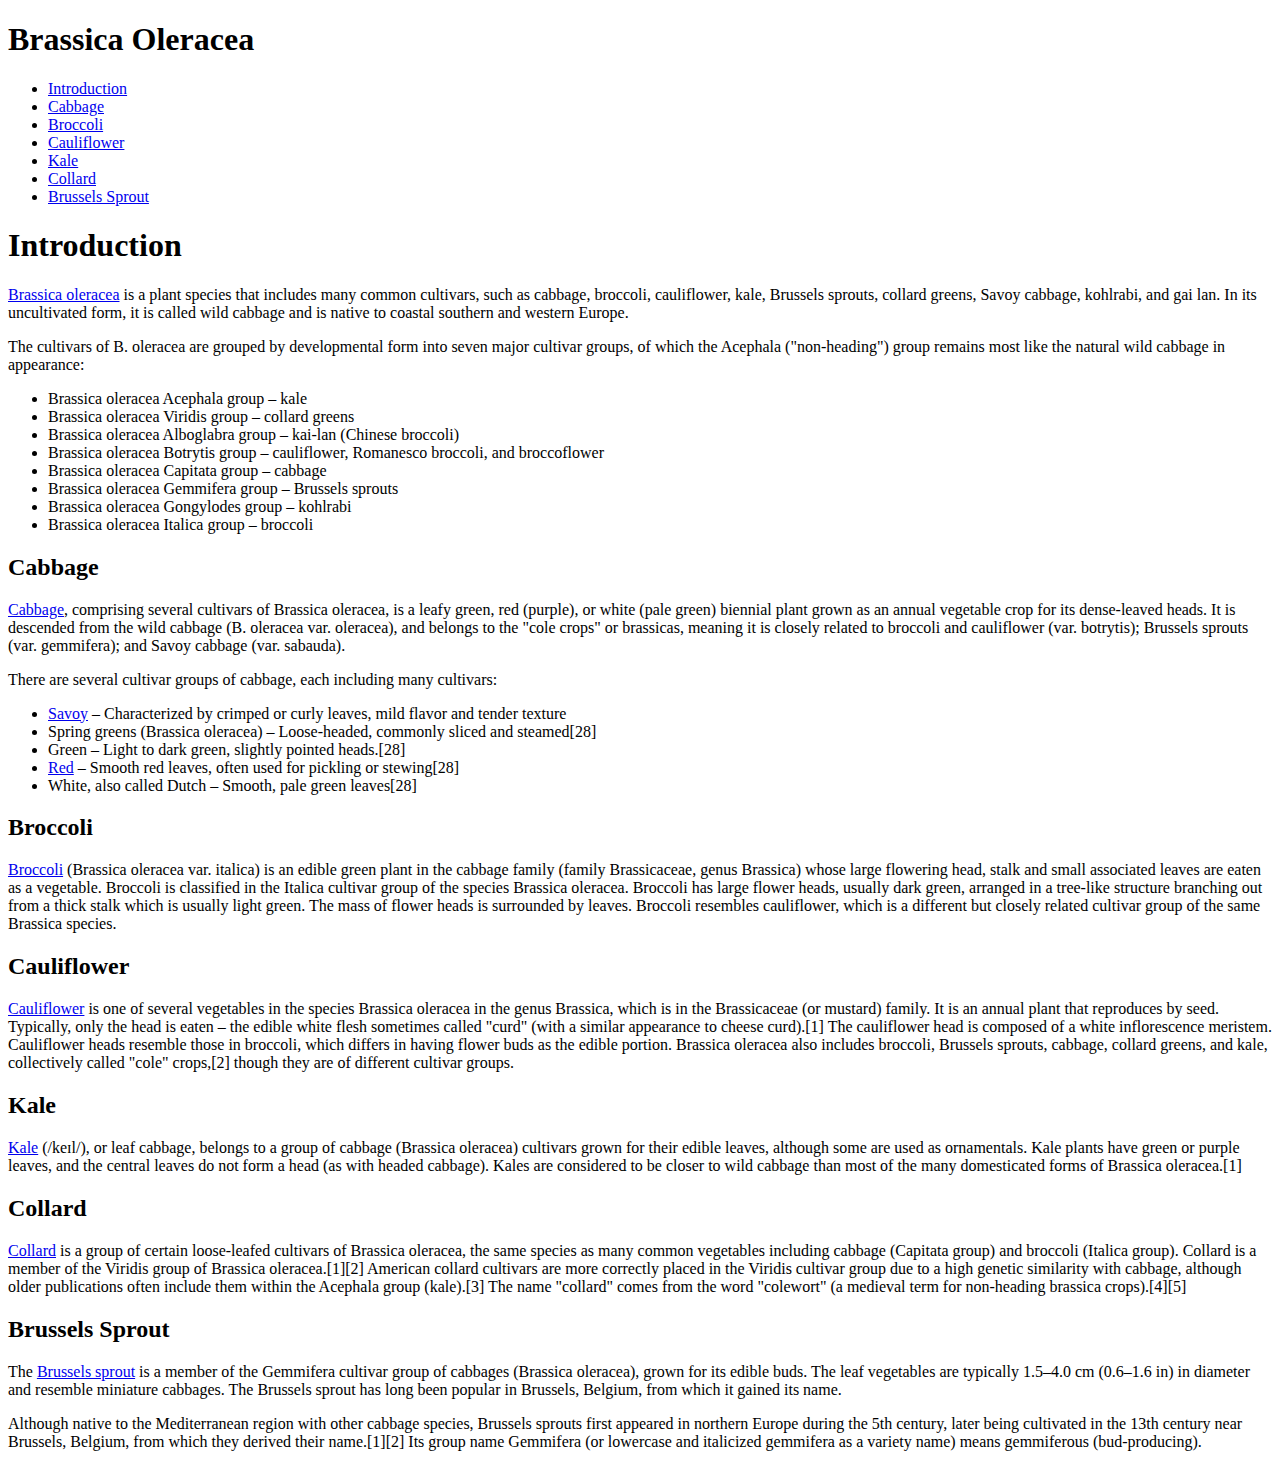
==== index.html @ 9eae695d "first commit" ====
<!DOCTYPE html>
<html lang="en">
  <head>
    <meta charset="UTF-8" />
    <link rel="stylesheet" href="styles.css">
    <meta name="viewport" content="width=device-width, initial-scale=1.0" />
  </head>
  <body>
    <nav id="navbar">
      <header>
        <h1>Brassica Oleracea</h1>
      </header>
      <ul>
        <li><a href="#introduction" class="nav-link">Introduction</a></li>
        <li><a href="#cabbage" class="nav-link">Cabbage</a></li>
        <li><a href="#broccoli" class="nav-link">Broccoli</a></li>
        <li><a href="#cauliflower" class="nav-link">Cauliflower</a></li>
        <li><a href="#kale" class="nav-link">Kale</a></li>
        <li><a href="#collard" class="nav-link">Collard</a></li>
        <li><a href="#brussels_sprout" class="nav-link">Brussels Sprout</a></li>
      </ul>
    </nav>
    <main id="main-doc">
      <section class="main-section" id="introduction">
        <header>
          <h1>Introduction</h1>
        </header>
        <p><a href="https://en.wikipedia.org/wiki/Brassica_oleracea" target="_blank">Brassica oleracea</a> is a plant species that includes many common cultivars, such as cabbage, broccoli, cauliflower, kale, Brussels sprouts, collard greens, Savoy cabbage, kohlrabi, and gai lan. In its uncultivated form, it is called wild cabbage and is native to coastal southern and western Europe.</p>
        <p>The cultivars of B. oleracea are grouped by developmental form into seven major cultivar groups, of which the Acephala ("non-heading") group remains most like the natural wild cabbage in appearance:</p>
        <ul>
          <li>Brassica oleracea Acephala group – kale</li>
          <li>Brassica oleracea Viridis group – collard greens</li>
          <li>Brassica oleracea Alboglabra group – kai-lan (Chinese broccoli)</li>
          <li>Brassica oleracea Botrytis group – cauliflower, Romanesco broccoli, and broccoflower</li>
          <li>Brassica oleracea Capitata group – cabbage</li>
          <li>Brassica oleracea Gemmifera group – Brussels sprouts</li>
          <li>Brassica oleracea Gongylodes group – kohlrabi</li>
          <li>Brassica oleracea Italica group – broccoli</li>
        </ul>
      </section>
      <section class="main-section" id="cabbage">
        <header>
          <h2>Cabbage</h2>
        </header>
        <p><a href="https://en.wikipedia.org/wiki/Cabbage">Cabbage</a>, comprising several cultivars of Brassica oleracea, is a leafy green, red (purple), or white (pale green) biennial plant grown as an annual vegetable crop for its dense-leaved heads. It is descended from the wild cabbage (B. oleracea var. oleracea), and belongs to the "cole crops" or brassicas, meaning it is closely related to broccoli and cauliflower (var. botrytis); Brussels sprouts (var. gemmifera); and Savoy cabbage (var. sabauda).</p>
        <p>There are several cultivar groups of cabbage, each including many cultivars:</p>
        <ul>
          <li><a href="https://en.wikipedia.org/wiki/Savoy_cabbage">Savoy</a> – Characterized by crimped or curly leaves, mild flavor and tender texture</li>
          <li>Spring greens (Brassica oleracea) – Loose-headed, commonly sliced and steamed[28]</li>
          <li>Green – Light to dark green, slightly pointed heads.[28]</li>
          <li><a href="https://en.wikipedia.org/wiki/Red_cabbage">Red</a> – Smooth red leaves, often used for pickling or stewing[28]</li>
          <li>White, also called Dutch – Smooth, pale green leaves[28]</li>
        </ul>
      </section>
      <section class="main-section" id="broccoli">
        <header>
          <h2>Broccoli</h2>
        </header>
        <p><a href="https://en.wikipedia.org/wiki/Broccoli">Broccoli</a> (Brassica oleracea var. italica) is an edible green plant in the cabbage family (family Brassicaceae, genus Brassica) whose large flowering head, stalk and small associated leaves are eaten as a vegetable. Broccoli is classified in the Italica cultivar group of the species Brassica oleracea. Broccoli has large flower heads, usually dark green, arranged in a tree-like structure branching out from a thick stalk which is usually light green. The mass of flower heads is surrounded by leaves. Broccoli resembles cauliflower, which is a different but closely related cultivar group of the same Brassica species.</p>
      </section>
      <section class="main-section" id="cauliflower">
        <header>
          <h2>Cauliflower</h2>
        </header>
        <p><a href="https://en.wikipedia.org/wiki/Cauliflower">Cauliflower</a> is one of several vegetables in the species Brassica oleracea in the genus Brassica, which is in the Brassicaceae (or mustard) family. It is an annual plant that reproduces by seed. Typically, only the head is eaten – the edible white flesh sometimes called "curd" (with a similar appearance to cheese curd).[1] The cauliflower head is composed of a white inflorescence meristem. Cauliflower heads resemble those in broccoli, which differs in having flower buds as the edible portion. Brassica oleracea also includes broccoli, Brussels sprouts, cabbage, collard greens, and kale, collectively called "cole" crops,[2] though they are of different cultivar groups.</p>
      </section>
      <section class="main-section" id="kale">
        <header>
          <h2>Kale</h2>
        </header>
        <p><a href="https://en.wikipedia.org/wiki/Kale">Kale</a> (/keɪl/), or leaf cabbage, belongs to a group of cabbage (Brassica oleracea) cultivars grown for their edible leaves, although some are used as ornamentals. Kale plants have green or purple leaves, and the central leaves do not form a head (as with headed cabbage). Kales are considered to be closer to wild cabbage than most of the many domesticated forms of Brassica oleracea.[1]</p>
      </section>
      <section class="main-section" id="collard">
        <header>
          <h2>Collard</h2>
        </header>
        <p><a href="https://en.wikipedia.org/wiki/Collard_(plant)">Collard</a> is a group of certain loose-leafed cultivars of Brassica oleracea, the same species as many common vegetables including cabbage (Capitata group) and broccoli (Italica group). Collard is a member of the Viridis group of Brassica oleracea.[1][2] American collard cultivars are more correctly placed in the Viridis cultivar group due to a high genetic similarity with cabbage, although older publications often include them within the Acephala group (kale).[3] The name "collard" comes from the word "colewort" (a medieval term for non-heading brassica crops).[4][5]</p>
      </section>
      <section class="main-section" id="brussels_sprout">
        <header>
          <h2>Brussels Sprout</h2>
        </header>
        <p>The <a href="https://en.wikipedia.org/wiki/Brussels_sprout">Brussels sprout</a> is a member of the Gemmifera cultivar group of cabbages (Brassica oleracea), grown for its edible buds. The leaf vegetables are typically 1.5–4.0 cm (0.6–1.6 in) in diameter and resemble miniature cabbages. The Brussels sprout has long been popular in Brussels, Belgium, from which it gained its name.</p>
        <p>Although native to the Mediterranean region with other cabbage species, Brussels sprouts first appeared in northern Europe during the 5th century, later being cultivated in the 13th century near Brussels, Belgium, from which they derived their name.[1][2] Its group name Gemmifera (or lowercase and italicized gemmifera as a variety name) means gemmiferous (bud-producing).</p>
        <code></code>
        <code></code>
        <code></code>
        <code></code>
        <code></code>
      </section>
    </main>
  </body>
</html>
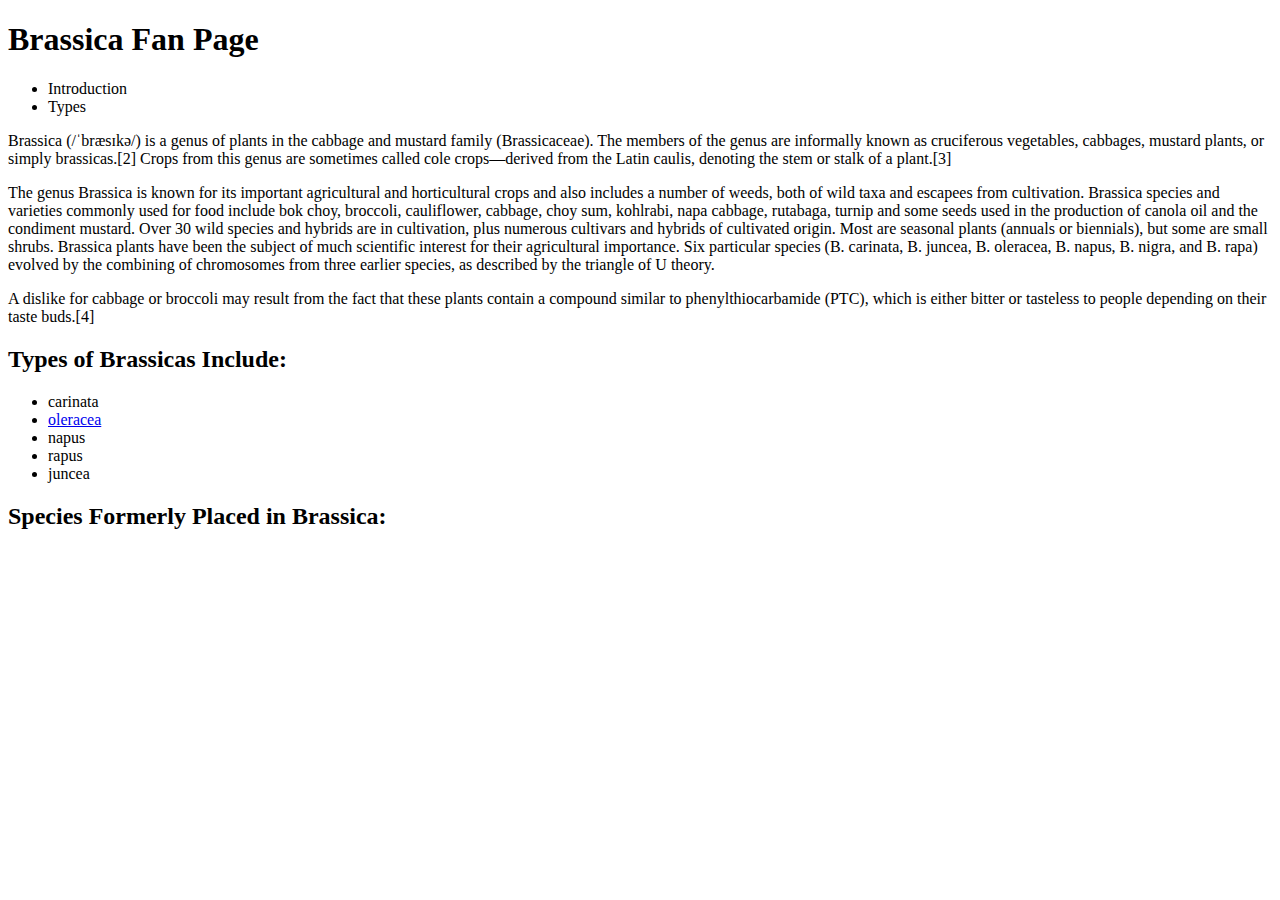
==== commit 7986a1ef: "text" ====
--- a/index.html
+++ b/index.html
@@ -8,86 +8,35 @@
   <body>
     <nav id="navbar">
       <header>
-        <h1>Brassica Oleracea</h1>
+        <h1>Brassica Fan Page</h1>
       </header>
       <ul>
-        <li><a href="#introduction" class="nav-link">Introduction</a></li>
-        <li><a href="#cabbage" class="nav-link">Cabbage</a></li>
-        <li><a href="#broccoli" class="nav-link">Broccoli</a></li>
-        <li><a href="#cauliflower" class="nav-link">Cauliflower</a></li>
-        <li><a href="#kale" class="nav-link">Kale</a></li>
-        <li><a href="#collard" class="nav-link">Collard</a></li>
-        <li><a href="#brussels_sprout" class="nav-link">Brussels Sprout</a></li>
+        <li>Introduction</li>
+        <li>Types</li>
       </ul>
     </nav>
-    <main id="main-doc">
-      <section class="main-section" id="introduction">
-        <header>
-          <h1>Introduction</h1>
-        </header>
-        <p><a href="https://en.wikipedia.org/wiki/Brassica_oleracea" target="_blank">Brassica oleracea</a> is a plant species that includes many common cultivars, such as cabbage, broccoli, cauliflower, kale, Brussels sprouts, collard greens, Savoy cabbage, kohlrabi, and gai lan. In its uncultivated form, it is called wild cabbage and is native to coastal southern and western Europe.</p>
-        <p>The cultivars of B. oleracea are grouped by developmental form into seven major cultivar groups, of which the Acephala ("non-heading") group remains most like the natural wild cabbage in appearance:</p>
-        <ul>
-          <li>Brassica oleracea Acephala group – kale</li>
-          <li>Brassica oleracea Viridis group – collard greens</li>
-          <li>Brassica oleracea Alboglabra group – kai-lan (Chinese broccoli)</li>
-          <li>Brassica oleracea Botrytis group – cauliflower, Romanesco broccoli, and broccoflower</li>
-          <li>Brassica oleracea Capitata group – cabbage</li>
-          <li>Brassica oleracea Gemmifera group – Brussels sprouts</li>
-          <li>Brassica oleracea Gongylodes group – kohlrabi</li>
-          <li>Brassica oleracea Italica group – broccoli</li>
-        </ul>
-      </section>
-      <section class="main-section" id="cabbage">
-        <header>
-          <h2>Cabbage</h2>
-        </header>
-        <p><a href="https://en.wikipedia.org/wiki/Cabbage">Cabbage</a>, comprising several cultivars of Brassica oleracea, is a leafy green, red (purple), or white (pale green) biennial plant grown as an annual vegetable crop for its dense-leaved heads. It is descended from the wild cabbage (B. oleracea var. oleracea), and belongs to the "cole crops" or brassicas, meaning it is closely related to broccoli and cauliflower (var. botrytis); Brussels sprouts (var. gemmifera); and Savoy cabbage (var. sabauda).</p>
-        <p>There are several cultivar groups of cabbage, each including many cultivars:</p>
-        <ul>
-          <li><a href="https://en.wikipedia.org/wiki/Savoy_cabbage">Savoy</a> – Characterized by crimped or curly leaves, mild flavor and tender texture</li>
-          <li>Spring greens (Brassica oleracea) – Loose-headed, commonly sliced and steamed[28]</li>
-          <li>Green – Light to dark green, slightly pointed heads.[28]</li>
-          <li><a href="https://en.wikipedia.org/wiki/Red_cabbage">Red</a> – Smooth red leaves, often used for pickling or stewing[28]</li>
-          <li>White, also called Dutch – Smooth, pale green leaves[28]</li>
-        </ul>
-      </section>
-      <section class="main-section" id="broccoli">
-        <header>
-          <h2>Broccoli</h2>
-        </header>
-        <p><a href="https://en.wikipedia.org/wiki/Broccoli">Broccoli</a> (Brassica oleracea var. italica) is an edible green plant in the cabbage family (family Brassicaceae, genus Brassica) whose large flowering head, stalk and small associated leaves are eaten as a vegetable. Broccoli is classified in the Italica cultivar group of the species Brassica oleracea. Broccoli has large flower heads, usually dark green, arranged in a tree-like structure branching out from a thick stalk which is usually light green. The mass of flower heads is surrounded by leaves. Broccoli resembles cauliflower, which is a different but closely related cultivar group of the same Brassica species.</p>
-      </section>
-      <section class="main-section" id="cauliflower">
-        <header>
-          <h2>Cauliflower</h2>
-        </header>
-        <p><a href="https://en.wikipedia.org/wiki/Cauliflower">Cauliflower</a> is one of several vegetables in the species Brassica oleracea in the genus Brassica, which is in the Brassicaceae (or mustard) family. It is an annual plant that reproduces by seed. Typically, only the head is eaten – the edible white flesh sometimes called "curd" (with a similar appearance to cheese curd).[1] The cauliflower head is composed of a white inflorescence meristem. Cauliflower heads resemble those in broccoli, which differs in having flower buds as the edible portion. Brassica oleracea also includes broccoli, Brussels sprouts, cabbage, collard greens, and kale, collectively called "cole" crops,[2] though they are of different cultivar groups.</p>
-      </section>
-      <section class="main-section" id="kale">
-        <header>
-          <h2>Kale</h2>
-        </header>
-        <p><a href="https://en.wikipedia.org/wiki/Kale">Kale</a> (/keɪl/), or leaf cabbage, belongs to a group of cabbage (Brassica oleracea) cultivars grown for their edible leaves, although some are used as ornamentals. Kale plants have green or purple leaves, and the central leaves do not form a head (as with headed cabbage). Kales are considered to be closer to wild cabbage than most of the many domesticated forms of Brassica oleracea.[1]</p>
-      </section>
-      <section class="main-section" id="collard">
-        <header>
-          <h2>Collard</h2>
-        </header>
-        <p><a href="https://en.wikipedia.org/wiki/Collard_(plant)">Collard</a> is a group of certain loose-leafed cultivars of Brassica oleracea, the same species as many common vegetables including cabbage (Capitata group) and broccoli (Italica group). Collard is a member of the Viridis group of Brassica oleracea.[1][2] American collard cultivars are more correctly placed in the Viridis cultivar group due to a high genetic similarity with cabbage, although older publications often include them within the Acephala group (kale).[3] The name "collard" comes from the word "colewort" (a medieval term for non-heading brassica crops).[4][5]</p>
-      </section>
-      <section class="main-section" id="brussels_sprout">
-        <header>
-          <h2>Brussels Sprout</h2>
-        </header>
-        <p>The <a href="https://en.wikipedia.org/wiki/Brussels_sprout">Brussels sprout</a> is a member of the Gemmifera cultivar group of cabbages (Brassica oleracea), grown for its edible buds. The leaf vegetables are typically 1.5–4.0 cm (0.6–1.6 in) in diameter and resemble miniature cabbages. The Brussels sprout has long been popular in Brussels, Belgium, from which it gained its name.</p>
-        <p>Although native to the Mediterranean region with other cabbage species, Brussels sprouts first appeared in northern Europe during the 5th century, later being cultivated in the 13th century near Brussels, Belgium, from which they derived their name.[1][2] Its group name Gemmifera (or lowercase and italicized gemmifera as a variety name) means gemmiferous (bud-producing).</p>
-        <code></code>
-        <code></code>
-        <code></code>
-        <code></code>
-        <code></code>
-      </section>
+    <main>
+        <section>
+            <p>Brassica (/ˈbræsɪkə/) is a genus of plants in the cabbage and mustard family (Brassicaceae). The members of the genus are informally known as cruciferous vegetables, cabbages, mustard plants, or simply brassicas.[2] Crops from this genus are sometimes called cole crops—derived from the Latin caulis, denoting the stem or stalk of a plant.[3] </p>
+            <p>The genus Brassica is known for its important agricultural and horticultural crops and also includes a number of weeds, both of wild taxa and escapees from cultivation. Brassica species and varieties commonly used for food include bok choy, broccoli, cauliflower, cabbage, choy sum, kohlrabi, napa cabbage, rutabaga, turnip and some seeds used in the production of canola oil and the condiment mustard. Over 30 wild species and hybrids are in cultivation, plus numerous cultivars and hybrids of cultivated origin. Most are seasonal plants (annuals or biennials), but some are small shrubs. Brassica plants have been the subject of much scientific interest for their agricultural importance. Six particular species (B. carinata, B. juncea, B. oleracea, B. napus, B. nigra, and B. rapa) evolved by the combining of chromosomes from three earlier species, as described by the triangle of U theory.</p>
+            <p>A dislike for cabbage or broccoli may result from the fact that these plants contain a compound similar to phenylthiocarbamide (PTC), which is either bitter or tasteless to people depending on their taste buds.[4]
+        </section>
+        <section>
+          <h2>Types of Brassicas Include:</h2>
+          <ul>
+            <li>carinata</li>
+            <li><a href="oleracea.html">oleracea</a></li>
+            <li>napus</li>
+            <li>rapus</li>
+            <li>juncea</li>
+          </ul>
+        </section>
+        <section>
+          <h2>Species Formerly Placed in Brassica:</h2>
+          <ul>
+
+          </ul>
+        </section>
     </main>
   </body>
 </html>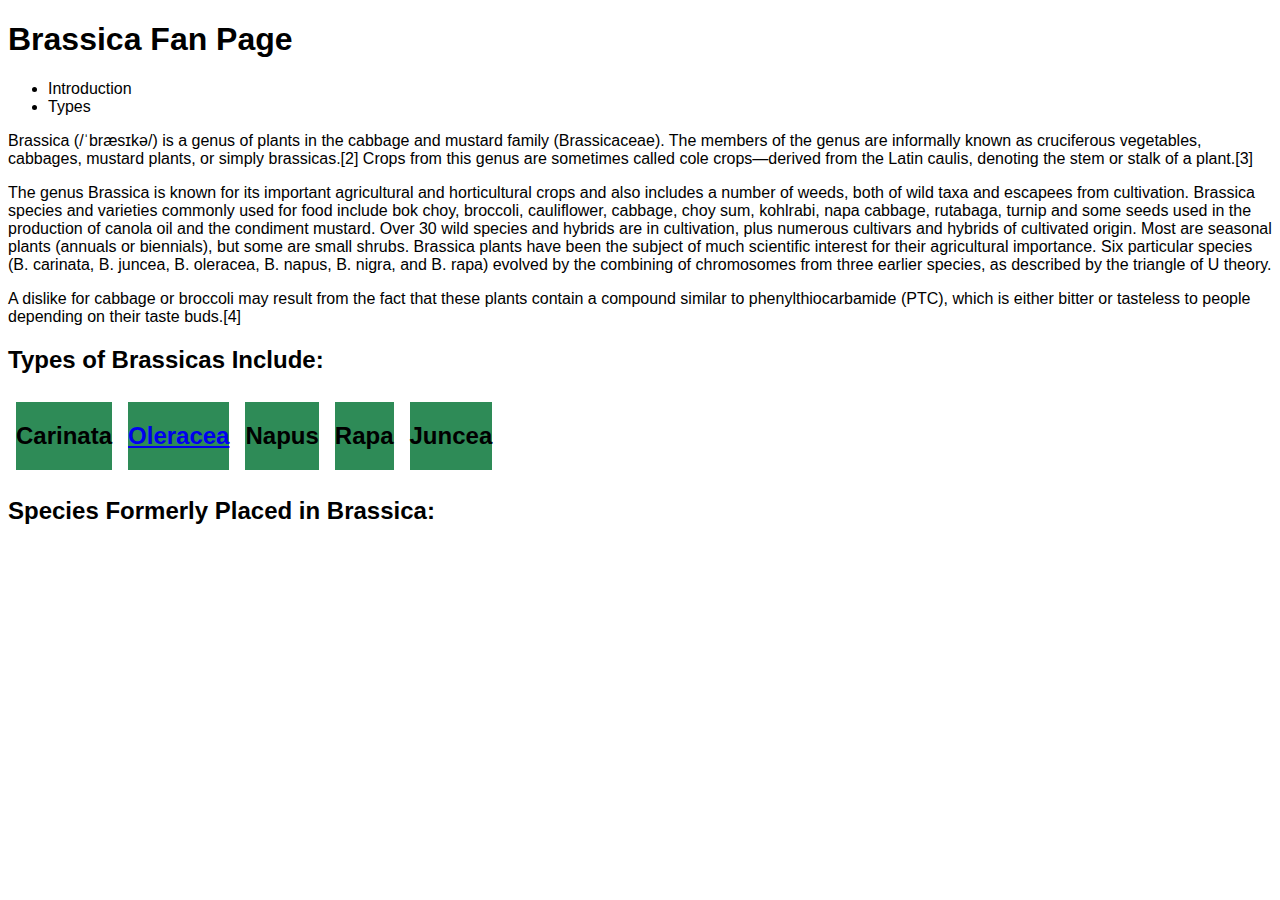
==== commit 8dfa6ff2: "brassica buttons" ====
--- a/index.html
+++ b/index.html
@@ -23,13 +23,23 @@
         </section>
         <section>
           <h2>Types of Brassicas Include:</h2>
-          <ul>
-            <li>carinata</li>
-            <li><a href="oleracea.html">oleracea</a></li>
-            <li>napus</li>
-            <li>rapus</li>
-            <li>juncea</li>
-          </ul>
+          <section id="oleraceas">
+            <section class="main-section" id="carinata">
+              <h2>Carinata</h2>
+            </section>
+            <section class="main-section" id="oleracea">
+              <h2><a href="oleracea.html">Oleracea</a></h2>
+            </section>
+            <section class="main-section" id="napus">
+              <h2>Napus</h2>
+            </section>
+            <section class="main-section" id="rapa">
+              <h2>Rapa</h2>
+            </section>
+            <section class="main-section" id="juncea">
+              <h2>Juncea</h2>
+            </section>
+          </section>
         </section>
         <section>
           <h2>Species Formerly Placed in Brassica:</h2>
--- a/styles.css
+++ b/styles.css
@@ -0,0 +1,14 @@
+body {
+    font-family: sans-serif;
+}
+#oleraceas {
+    display: flex;
+    flex-direction: row;
+}
+
+.main-section {
+    max-width: 500px;
+    margin:8px;
+    text-align: center;
+    background-color: seagreen;
+}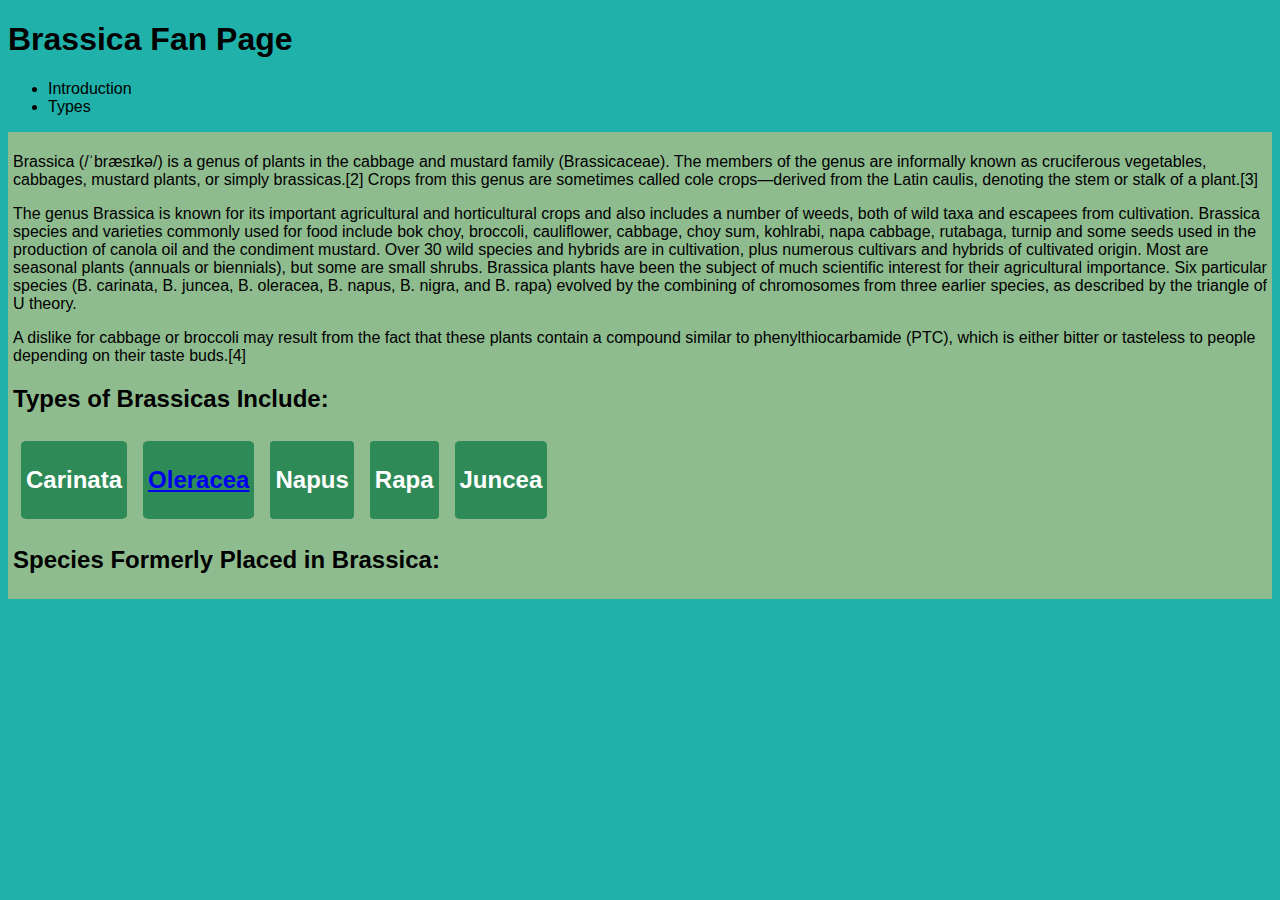
==== commit 0ae415f7: "id rename" ====
--- a/index.html
+++ b/index.html
@@ -23,7 +23,7 @@
         </section>
         <section>
           <h2>Types of Brassicas Include:</h2>
-          <section id="oleraceas">
+          <section id="buttons">
             <section class="main-section" id="carinata">
               <h2>Carinata</h2>
             </section>
--- a/styles.css
+++ b/styles.css
@@ -1,14 +1,25 @@
 body {
     font-family: sans-serif;
+    background-color: lightseagreen;
 }
-#oleraceas {
+
+main {
+    background-color: darkseagreen;
+    padding: 5px;
+}
+
+#buttons {
     display: flex;
     flex-direction: row;
+    flex-wrap: wrap;
 }
 
 .main-section {
-    max-width: 500px;
+    max-width: 300px;
     margin:8px;
+    padding: 5px;
     text-align: center;
     background-color: seagreen;
+    color: white;
+    border-radius: 5%;
 }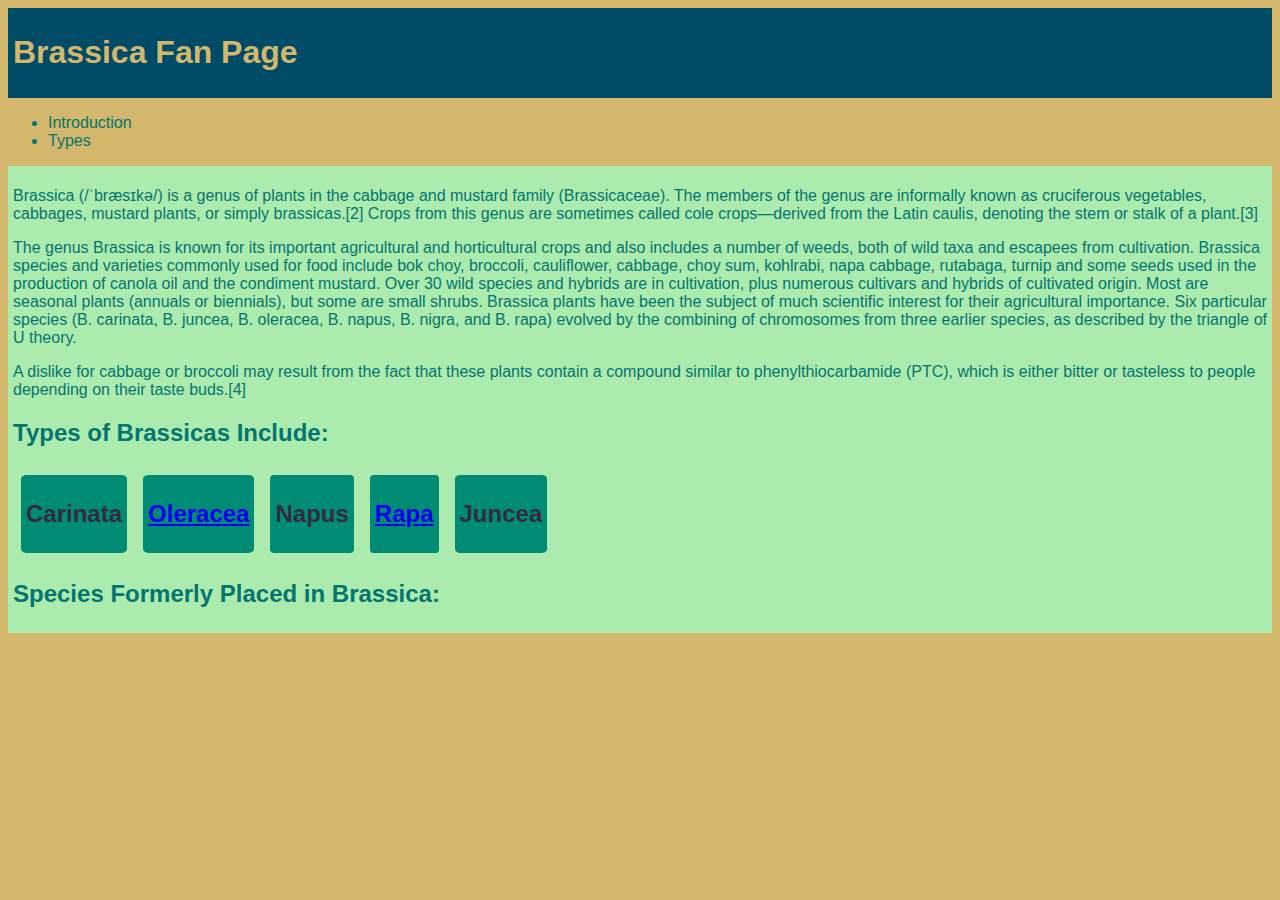
==== commit a1eb606c: "typo" ====
--- a/index.html
+++ b/index.html
@@ -34,7 +34,7 @@
               <h2>Napus</h2>
             </section>
             <section class="main-section" id="rapa">
-              <h2>Rapa</h2>
+              <h2><a href="rapa.html">Rapa</a></h2>
             </section>
             <section class="main-section" id="juncea">
               <h2>Juncea</h2>
--- a/styles.css
+++ b/styles.css
@@ -1,10 +1,17 @@
 body {
     font-family: sans-serif;
-    background-color: lightseagreen;
+    background-color: #d2b76c;
+    color: #04756F;
+}
+
+header {
+    background-color: #004C66;
+    color: #d2b76c;
+    padding: 5px;
 }
 
 main {
-    background-color: darkseagreen;
+    background-color: #ACEBAE;
     padding: 5px;
 }
 
@@ -19,7 +26,7 @@
     margin:8px;
     padding: 5px;
     text-align: center;
-    background-color: seagreen;
-    color: white;
+    background-color: #008C74;
+    color: #332B40;
     border-radius: 5%;
 }